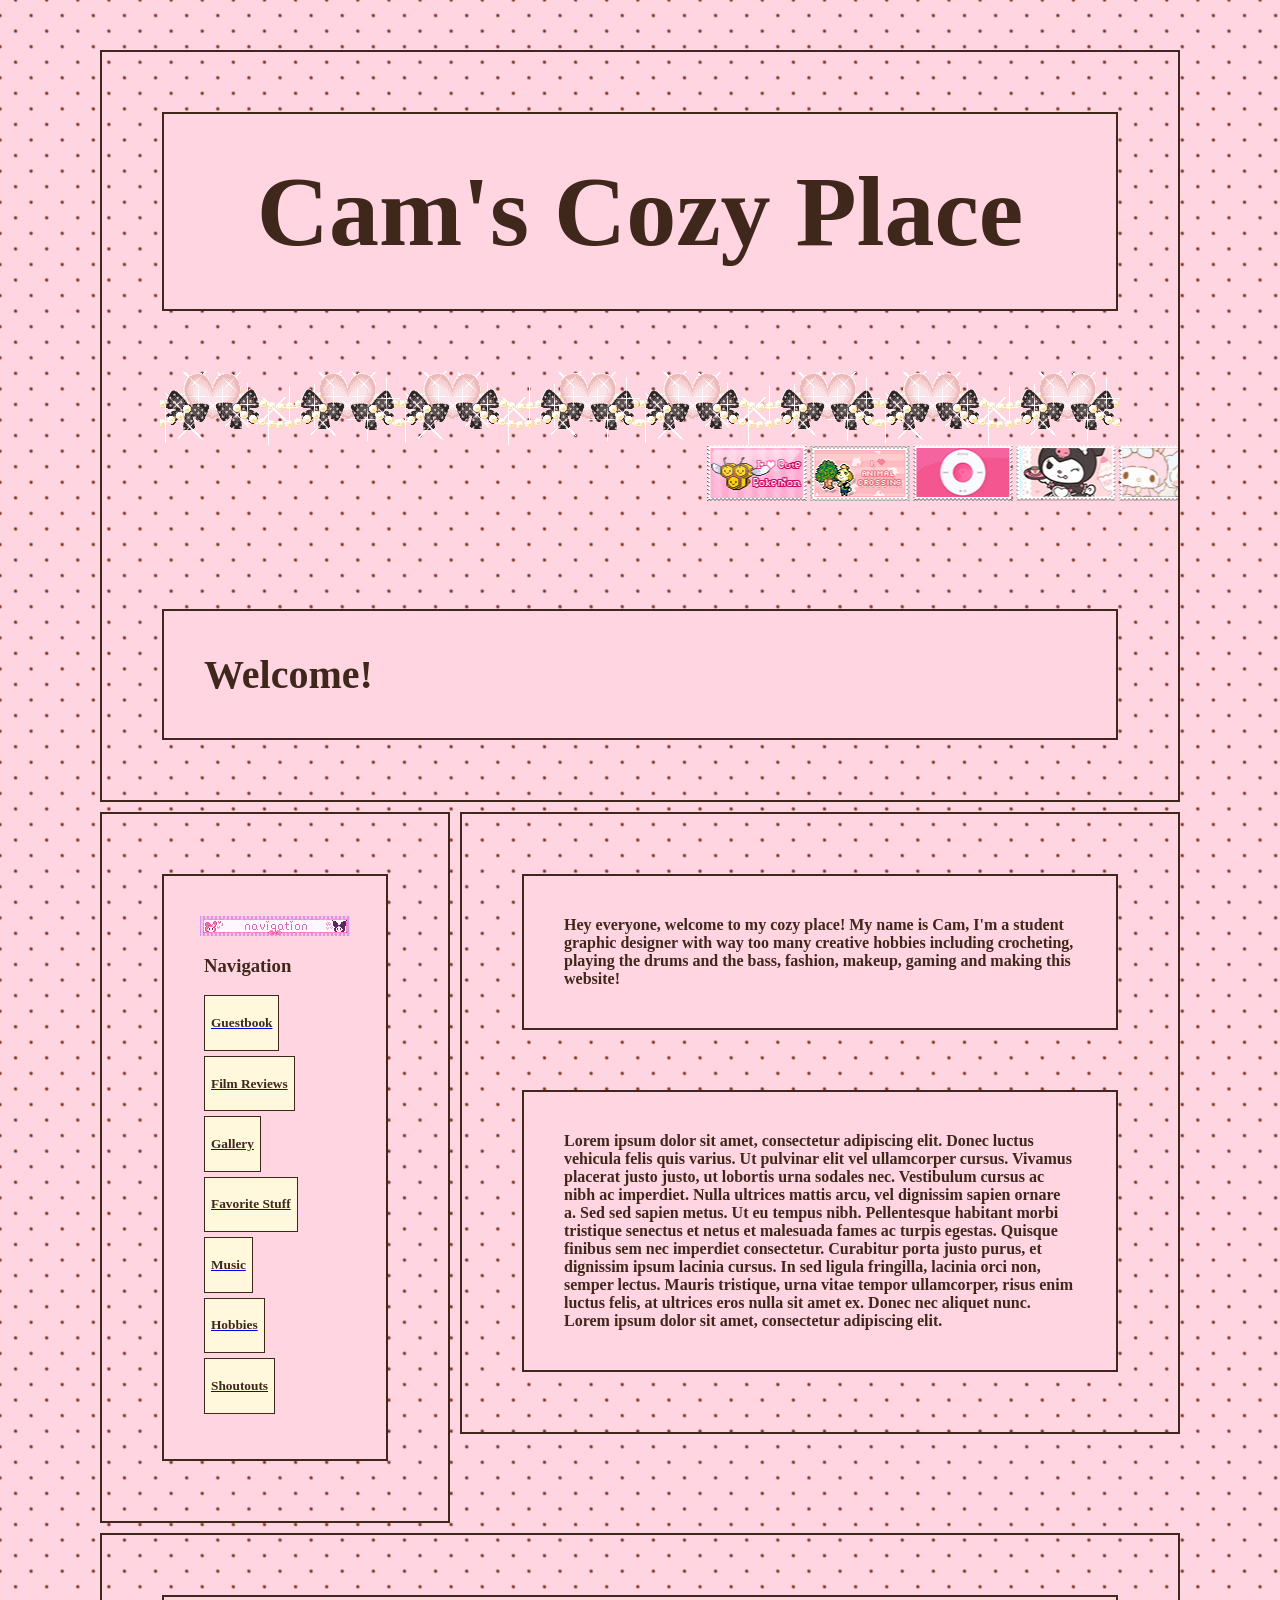
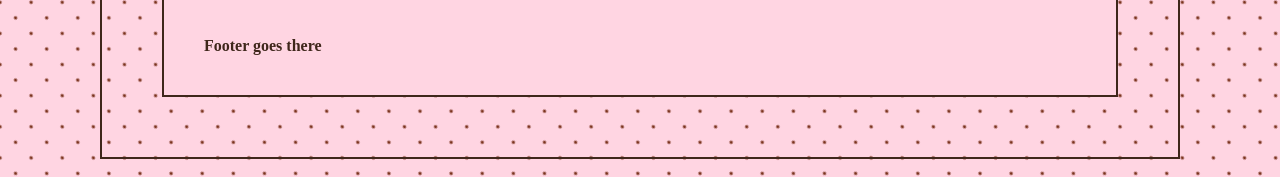
==== Cam's Cozy Place.html @ 47f9416a "Initial commit" ====
<!doctype html>
<html>
	
<head>
	<meta charset="UTF-8">
	<meta name="viewport" content="width=device-width, initial-scale=1.0">
	<meta name="author" content="Camille Dupuy">
	<link href="Cam's Cozy Place.css" rel="stylesheet" type="text/css">
	<link rel="icon" type="image/x-icon" href="Assets/my-melody-bullet-17.gif">
	<title>Cam's Cozy Place</title>
	<link rel="stylesheet" href="https://darkosparko.nekoweb.org/webrings/websitebuddy-webring/websitebuddy-style.css">
</head>

<body>
	
	<div class="box">
		<header>
			<h1><strong>Cam's Cozy Place</strong></h1>
			<div class="bows">
				<img src="Assets/Dividers/blackpinkhearts.gif" alt="Bows" style="width=225">
				<img src="Assets/Dividers/blackpinkhearts.gif" alt="Bows" style="width=225">
				<img src="Assets/Dividers/blackpinkhearts.gif" alt="Bows" style="width=225">
				<img src="Assets/Dividers/blackpinkhearts.gif" alt="Bows" style="width=225">
			</div>
				<marquee width="100%" direction="left" height="100px" scrollamount="30">
					<img src="Assets/STAMPS/cutepokemon.gif" alt="cutepokemon">
					<img src="Assets/STAMPS/iloveanimalcrossing.gif" alt="iloveanimalcrossing">
					<img src="Assets/STAMPS/ipod.gif" alt="ipod">
					<img src="Assets/STAMPS/kuromi.png" alt="kuromi">
					<img src="Assets/STAMPS/melocinno.png" alt="melocinno.png">
					<img src="Assets/STAMPS/meta4.gif" alt="heartlessstamp">
					<img src="Assets/STAMPS/mymelody.png" alt="mymelody">
					<img src="Assets/STAMPS/pocky.png" alt="pocky">
					<img src="Assets/STAMPS/Stamp_Anti_AI.png" alt="Anti_AI">
					<img src="Assets/STAMPS/Stamp_Be_Kind_to_Eachother.png" alt="Be_Kind_to_Eachother">
					<img src="Assets/STAMPS/Stamp_CA_Cupid.png" alt="CA_Cupid">
					<img src="Assets/STAMPS/Stamp_Feminist_Killjoy.png" alt="Feminist_Killjoy">
					<img src="Assets/STAMPS/Stamp_Full_Time_Dreamer.gif" alt="Full_Time_Dreamer">
					<img src="Assets/STAMPS/Stamp_I_Ship_Gays.png" alt="I_Ship_Gays">
					<img src="Assets/STAMPS/Stamp_Kill_All_Pedos.png" alt="Kill_All_Pedos">
					<img src="Assets/STAMPS/Stamp_Magical_Girl_in_Training.gif" alt="SMagical_Girl_in_Training">
					<img src="Assets/STAMPS/Stamp_Minecraft_Lover.gif" alt="Minecraft_Lover"> 
					<img src="Assets/STAMPS/Stamp_Monster_High.png" alt="Monster_High">
					<img src="Assets/STAMPS/Stamp_My_Melody_7.png" alt="My_Melody">
					<img src="Assets/STAMPS/Stamp_Pokemon.png" alt="Pokemon">
					<img src="Assets/STAMPS/Stamp_Sanrio.png" alt="Sanrio">
					<img src="Assets/STAMPS/Stamp_Someone_Loves_You.png" alt="Someone_Loves_You">
					<img src="Assets/STAMPS/wii.gif" alt="wii">
				</marquee>
			
			
			
			<h2><strong>Welcome!</strong></h2>
			
		</header>
	
	
		<nav>	
			<div class="tableofcontents">
				<ul>
					<div class="navblink">
					<img src="Assets/Blinkies/blinkiesCafe-lk.gif" alt="navigation blinkie" width="300">
					</div>
					<h3>Navigation</h3>
					<li> <a href="https://camscozyplaceguestbook.atabook.org/"> <button> <h4>Guestbook</h4> </button> </a></li>
        			<li> <a href="Film Reviews"> <button> <h4>Film Reviews</h4> </button> </a> </li>
					<li> <a href="Gallery"> <button> <h4>Gallery</h4> </button> </a> </li>
        			<li> <a href="Favorite Stuff"> <button> <h4>Favorite Stuff</h4> </button> </a> </li>
					<li> <a href="Music"> <button> <h4>Music</h4> </button> </a> </li>
					<li> <a href="Hobbies"> <button> <h4>Hobbies</h4> </button> </a> </li>
					<li> <a href="Shoutouts"> <button> <h4>Shoutouts</h4> </button></a> </li>
        		</ul>
			</div>
		</nav>
		<main>
			
			<p><b>Hey everyone, welcome to my cozy place! My name is Cam, I'm a student graphic designer with way too many creative hobbies including crocheting, playing the drums and the bass, fashion, makeup, gaming and making this website!</b></p>
			<p>Lorem ipsum dolor sit amet, consectetur adipiscing elit. Donec luctus vehicula felis quis varius. Ut pulvinar elit vel ullamcorper cursus. Vivamus placerat justo justo, ut lobortis urna sodales nec. Vestibulum cursus ac nibh ac imperdiet. Nulla ultrices mattis arcu, vel dignissim sapien ornare a. Sed sed sapien metus. Ut eu tempus nibh. Pellentesque habitant morbi tristique senectus et netus et malesuada fames ac turpis egestas. Quisque finibus sem nec imperdiet consectetur. Curabitur porta justo purus, et dignissim ipsum lacinia cursus. In sed ligula fringilla, lacinia orci non, semper lectus. Mauris tristique, urna vitae tempor ullamcorper, risus enim luctus felis, at ultrices eros nulla sit amet ex. Donec nec aliquet nunc. Lorem ipsum dolor sit amet, consectetur adipiscing elit.</p>
			
		</main>
		<footer>
			<p>Footer goes there</p></footer>
	<div id="websitebuddyring">
     	<script type="text/javascript" src="https://darkosparko.nekoweb.org/webrings/websitebuddy-webring/websitebuddy-variables.js"></script>
     	<script type="text/javascript" src="https://darkosparko.nekoweb.org/webrings/websitebuddy-webring/websitebuddy-widget.js"></script>
     </div>
	
	</div>
	
</body>
</html>
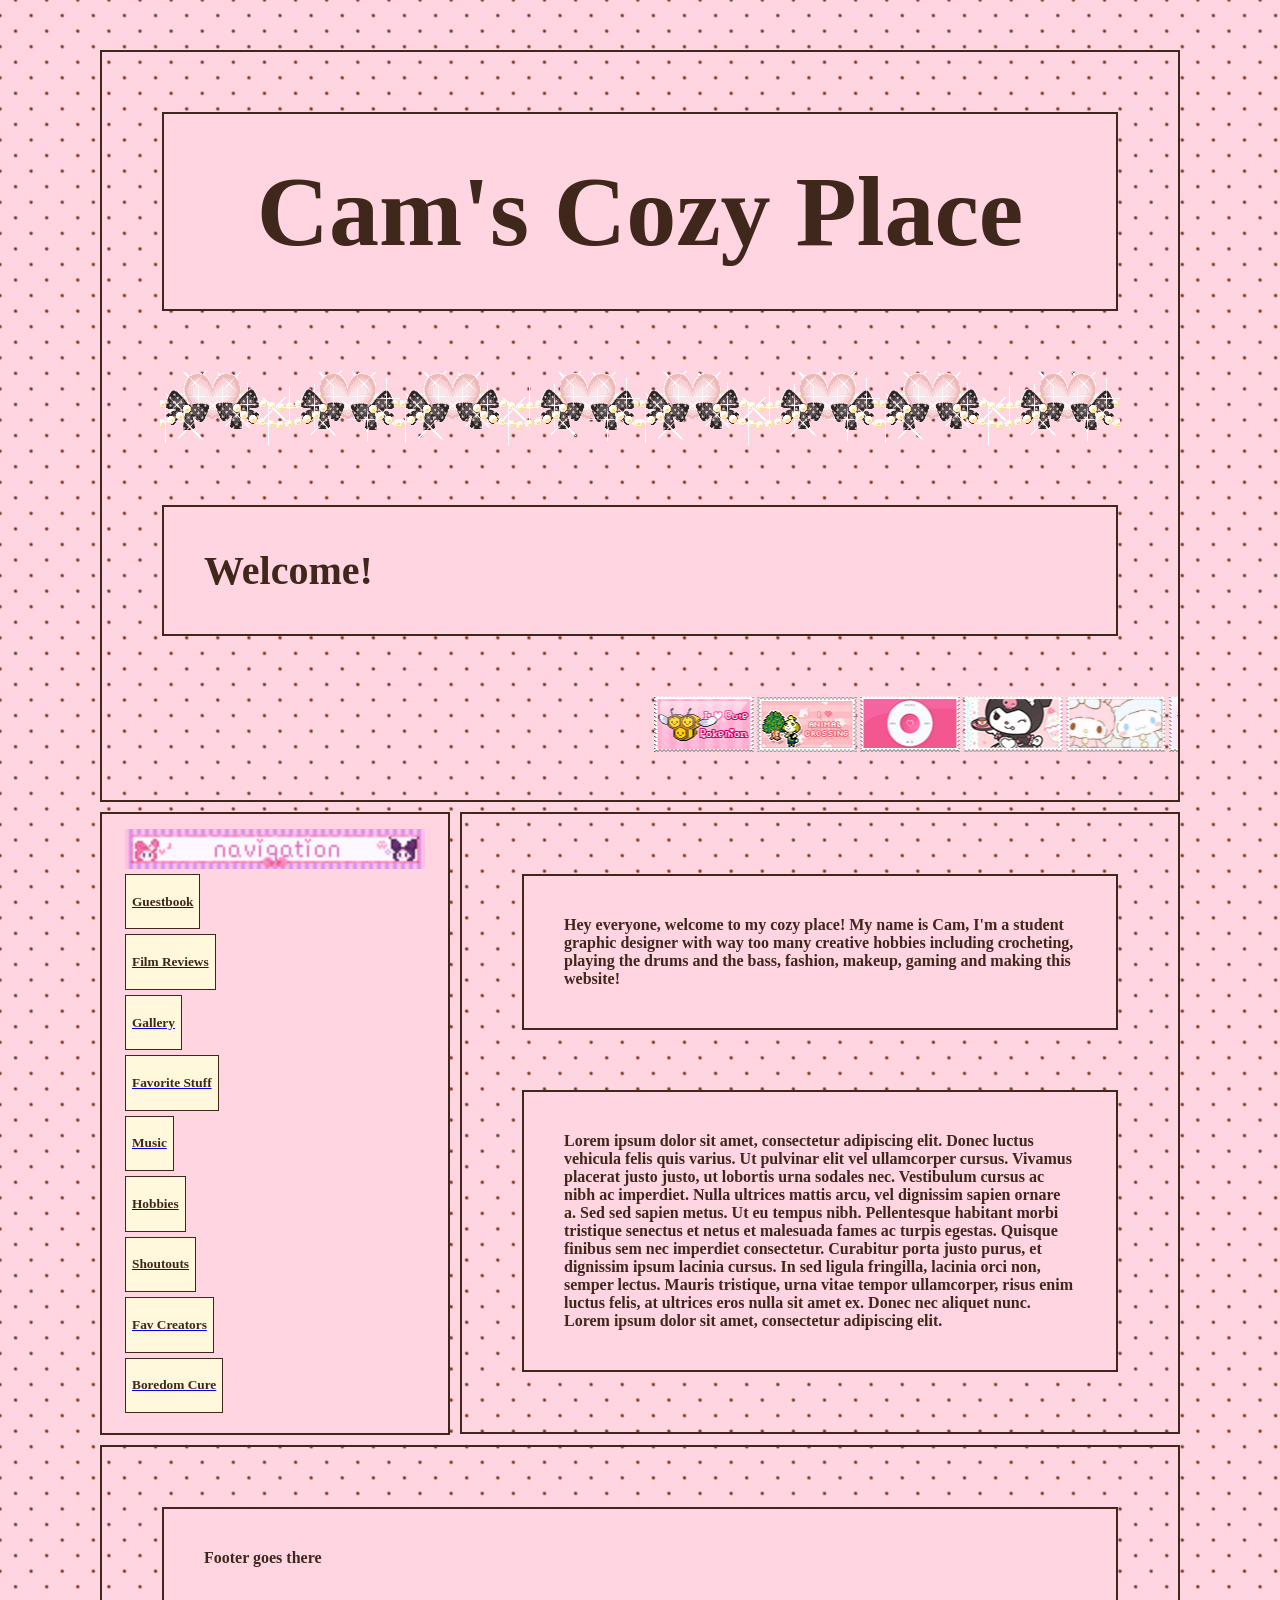
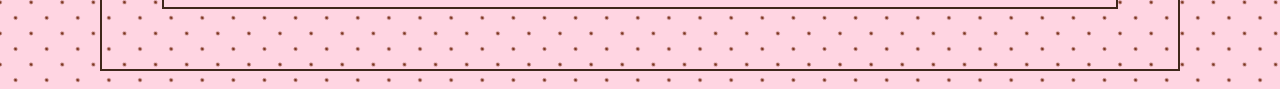
==== commit 3033e667: "Test" ====
--- a/Cam's Cozy Place.html
+++ b/Cam's Cozy Place.html
@@ -7,12 +7,11 @@
 	<meta name="author" content="Camille Dupuy">
 	<link href="Cam's Cozy Place.css" rel="stylesheet" type="text/css">
 	<link rel="icon" type="image/x-icon" href="Assets/my-melody-bullet-17.gif">
+	<link rel="stylesheet" href="https://darkosparko.nekoweb.org/webrings/websitebuddy-webring/websitebuddy-style.css">
 	<title>Cam's Cozy Place</title>
-	<link rel="stylesheet" href="https://darkosparko.nekoweb.org/webrings/websitebuddy-webring/websitebuddy-style.css">
 </head>
 
 <body>
-	
 	<div class="box">
 		<header>
 			<h1><strong>Cam's Cozy Place</strong></h1>
@@ -22,6 +21,7 @@
 				<img src="Assets/Dividers/blackpinkhearts.gif" alt="Bows" style="width=225">
 				<img src="Assets/Dividers/blackpinkhearts.gif" alt="Bows" style="width=225">
 			</div>
+			<h2><strong>Welcome!</strong></h2>
 				<marquee width="100%" direction="left" height="100px" scrollamount="30">
 					<img src="Assets/STAMPS/cutepokemon.gif" alt="cutepokemon">
 					<img src="Assets/STAMPS/iloveanimalcrossing.gif" alt="iloveanimalcrossing">
@@ -47,21 +47,15 @@
 					<img src="Assets/STAMPS/Stamp_Someone_Loves_You.png" alt="Someone_Loves_You">
 					<img src="Assets/STAMPS/wii.gif" alt="wii">
 				</marquee>
-			
-			
-			
-			<h2><strong>Welcome!</strong></h2>
-			
 		</header>
 	
 	
 		<nav>	
-			<div class="tableofcontents">
 				<ul>
 					<div class="navblink">
 					<img src="Assets/Blinkies/blinkiesCafe-lk.gif" alt="navigation blinkie" width="300">
 					</div>
-					<h3>Navigation</h3>
+					
 					<li> <a href="https://camscozyplaceguestbook.atabook.org/"> <button> <h4>Guestbook</h4> </button> </a></li>
         			<li> <a href="Film Reviews"> <button> <h4>Film Reviews</h4> </button> </a> </li>
 					<li> <a href="Gallery"> <button> <h4>Gallery</h4> </button> </a> </li>
@@ -69,8 +63,10 @@
 					<li> <a href="Music"> <button> <h4>Music</h4> </button> </a> </li>
 					<li> <a href="Hobbies"> <button> <h4>Hobbies</h4> </button> </a> </li>
 					<li> <a href="Shoutouts"> <button> <h4>Shoutouts</h4> </button></a> </li>
+					<li> <a href="Fav Creators"> <button> <h4>Fav Creators</h4> </button></a> </li>
+					<li> <a href="Boredom Cure"> <button> <h4>Boredom Cure</h4> </button></a> </li>
+					
         		</ul>
-			</div>
 		</nav>
 		<main>
 			
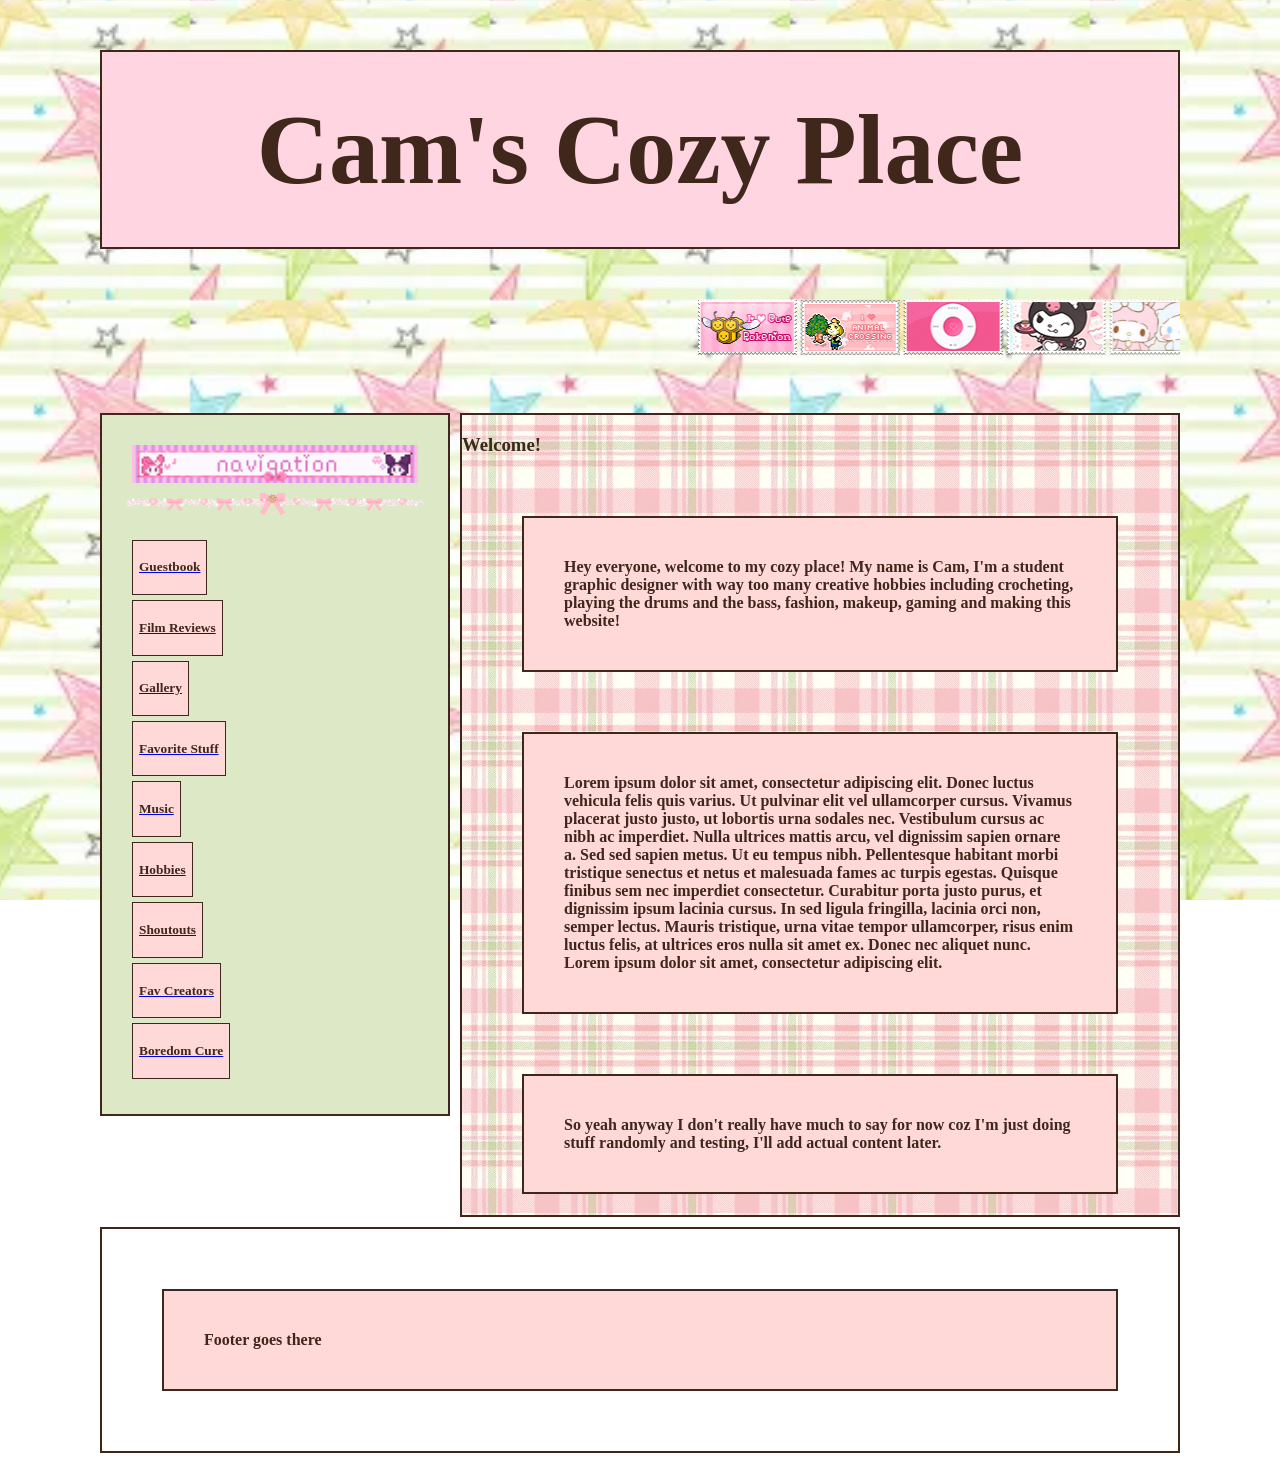
==== commit a2eb4055: "Layout Changes + scrolling added" ====
--- a/Cam's Cozy Place.html
+++ b/Cam's Cozy Place.html
@@ -15,14 +15,8 @@
 	<div class="box">
 		<header>
 			<h1><strong>Cam's Cozy Place</strong></h1>
-			<div class="bows">
-				<img src="Assets/Dividers/blackpinkhearts.gif" alt="Bows" style="width=225">
-				<img src="Assets/Dividers/blackpinkhearts.gif" alt="Bows" style="width=225">
-				<img src="Assets/Dividers/blackpinkhearts.gif" alt="Bows" style="width=225">
-				<img src="Assets/Dividers/blackpinkhearts.gif" alt="Bows" style="width=225">
-			</div>
-			<h2><strong>Welcome!</strong></h2>
-				<marquee width="100%" direction="left" height="100px" scrollamount="30">
+			
+			<marquee width="100%" direction="left" height="100px" scrollamount="30">
 					<img src="Assets/STAMPS/cutepokemon.gif" alt="cutepokemon">
 					<img src="Assets/STAMPS/iloveanimalcrossing.gif" alt="iloveanimalcrossing">
 					<img src="Assets/STAMPS/ipod.gif" alt="ipod">
@@ -46,14 +40,20 @@
 					<img src="Assets/STAMPS/Stamp_Sanrio.png" alt="Sanrio">
 					<img src="Assets/STAMPS/Stamp_Someone_Loves_You.png" alt="Someone_Loves_You">
 					<img src="Assets/STAMPS/wii.gif" alt="wii">
-				</marquee>
+		</marquee>
+		
 		</header>
-	
+		
+		
 	
 		<nav>	
 				<ul>
 					<div class="navblink">
 					<img src="Assets/Blinkies/blinkiesCafe-lk.gif" alt="navigation blinkie" width="300">
+					</div>
+					
+					<div class="navdivider">
+					<img src="Assets/Dividers/cookiebows.gif" alt="divider" width="300">
 					</div>
 					
 					<li> <a href="https://camscozyplaceguestbook.atabook.org/"> <button> <h4>Guestbook</h4> </button> </a></li>
@@ -69,9 +69,12 @@
         		</ul>
 		</nav>
 		<main>
-			
+			<div class="main content" style="max-height:800px; overflow-y: auto">
+			<h3>Welcome!</h3>
 			<p><b>Hey everyone, welcome to my cozy place! My name is Cam, I'm a student graphic designer with way too many creative hobbies including crocheting, playing the drums and the bass, fashion, makeup, gaming and making this website!</b></p>
 			<p>Lorem ipsum dolor sit amet, consectetur adipiscing elit. Donec luctus vehicula felis quis varius. Ut pulvinar elit vel ullamcorper cursus. Vivamus placerat justo justo, ut lobortis urna sodales nec. Vestibulum cursus ac nibh ac imperdiet. Nulla ultrices mattis arcu, vel dignissim sapien ornare a. Sed sed sapien metus. Ut eu tempus nibh. Pellentesque habitant morbi tristique senectus et netus et malesuada fames ac turpis egestas. Quisque finibus sem nec imperdiet consectetur. Curabitur porta justo purus, et dignissim ipsum lacinia cursus. In sed ligula fringilla, lacinia orci non, semper lectus. Mauris tristique, urna vitae tempor ullamcorper, risus enim luctus felis, at ultrices eros nulla sit amet ex. Donec nec aliquet nunc. Lorem ipsum dolor sit amet, consectetur adipiscing elit.</p>
+			<p>So yeah anyway I don't really have much to say for now coz I'm just doing stuff randomly and testing, I'll add actual content later.</p>
+			</div>
 			
 		</main>
 		<footer>
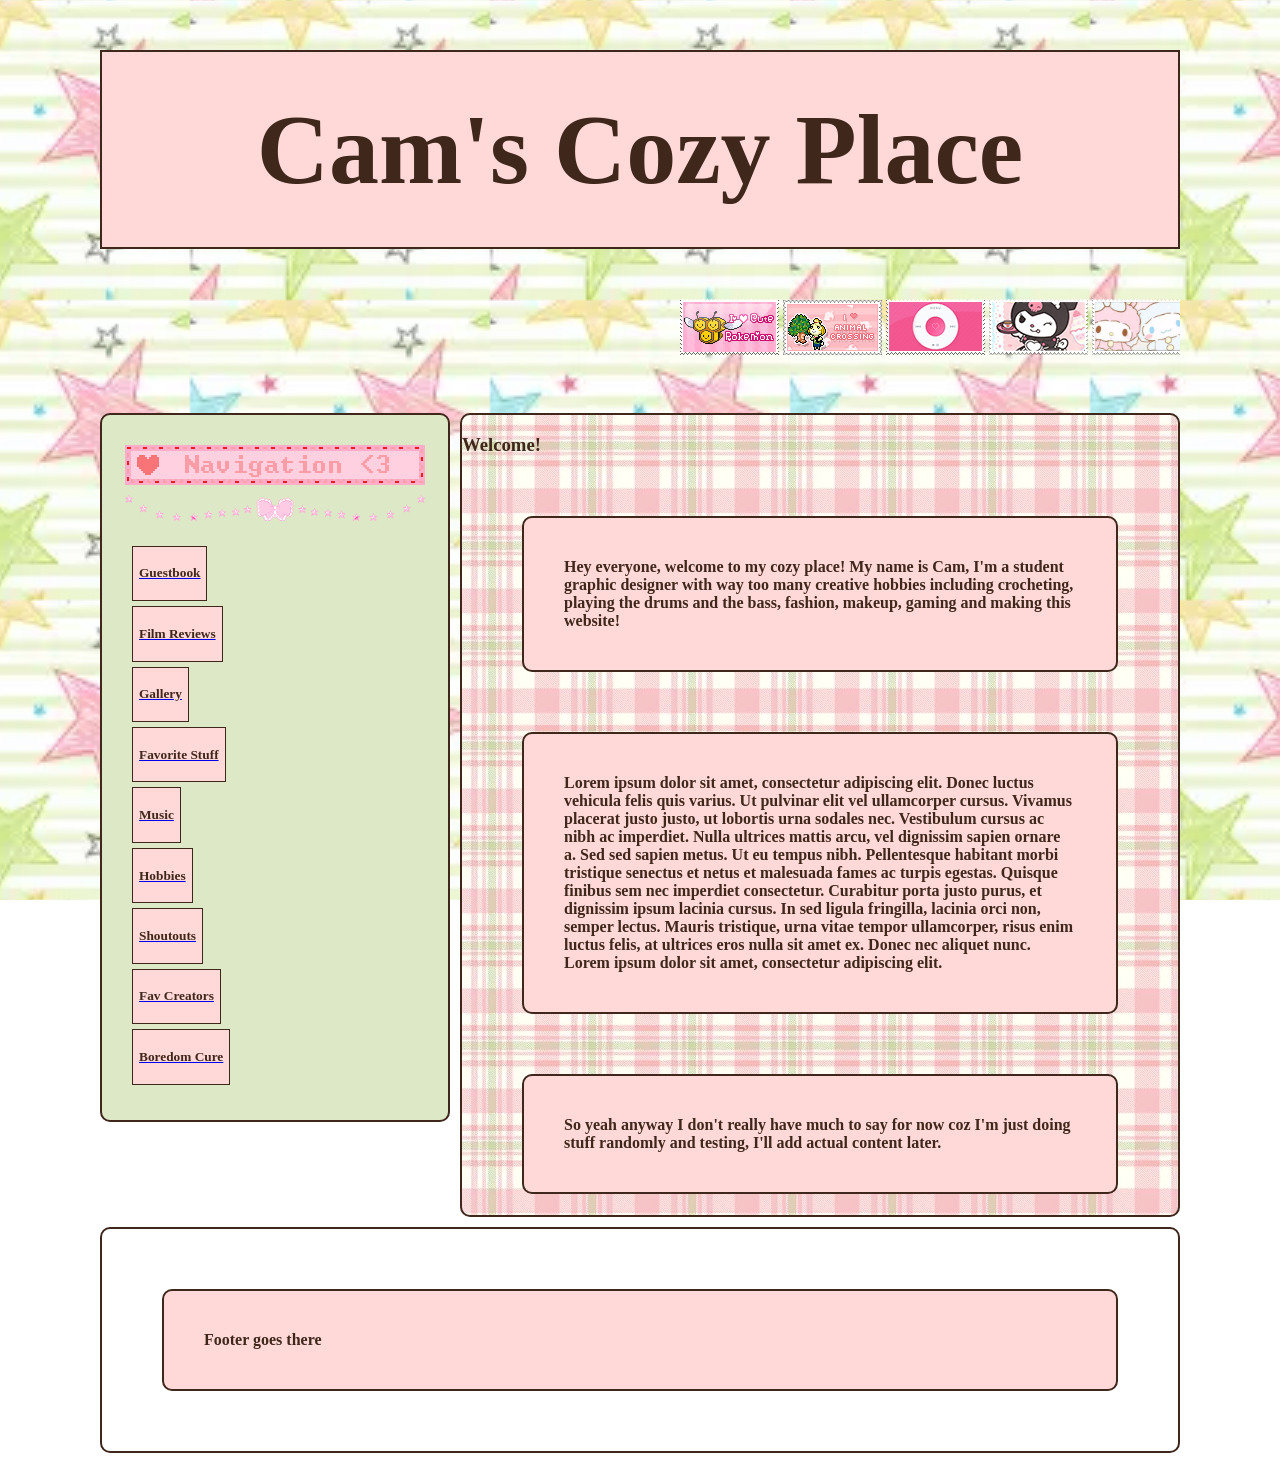
==== commit 0bac03d3: "changed box shapes and scroll bar" ====
--- a/Cam's Cozy Place.html
+++ b/Cam's Cozy Place.html
@@ -49,11 +49,11 @@
 		<nav>	
 				<ul>
 					<div class="navblink">
-					<img src="Assets/Blinkies/blinkiesCafe-lk.gif" alt="navigation blinkie" width="300">
+					<img src="Assets/Blinkies/blinkiesCafe-Sg.gif" alt="navigation blinkie" width="300">
 					</div>
 					
 					<div class="navdivider">
-					<img src="Assets/Dividers/cookiebows.gif" alt="divider" width="300">
+					<img src="Assets/Dividers/bumpybow.gif" alt="divider" width="300">
 					</div>
 					
 					<li> <a href="https://camscozyplaceguestbook.atabook.org/"> <button> <h4>Guestbook</h4> </button> </a></li>
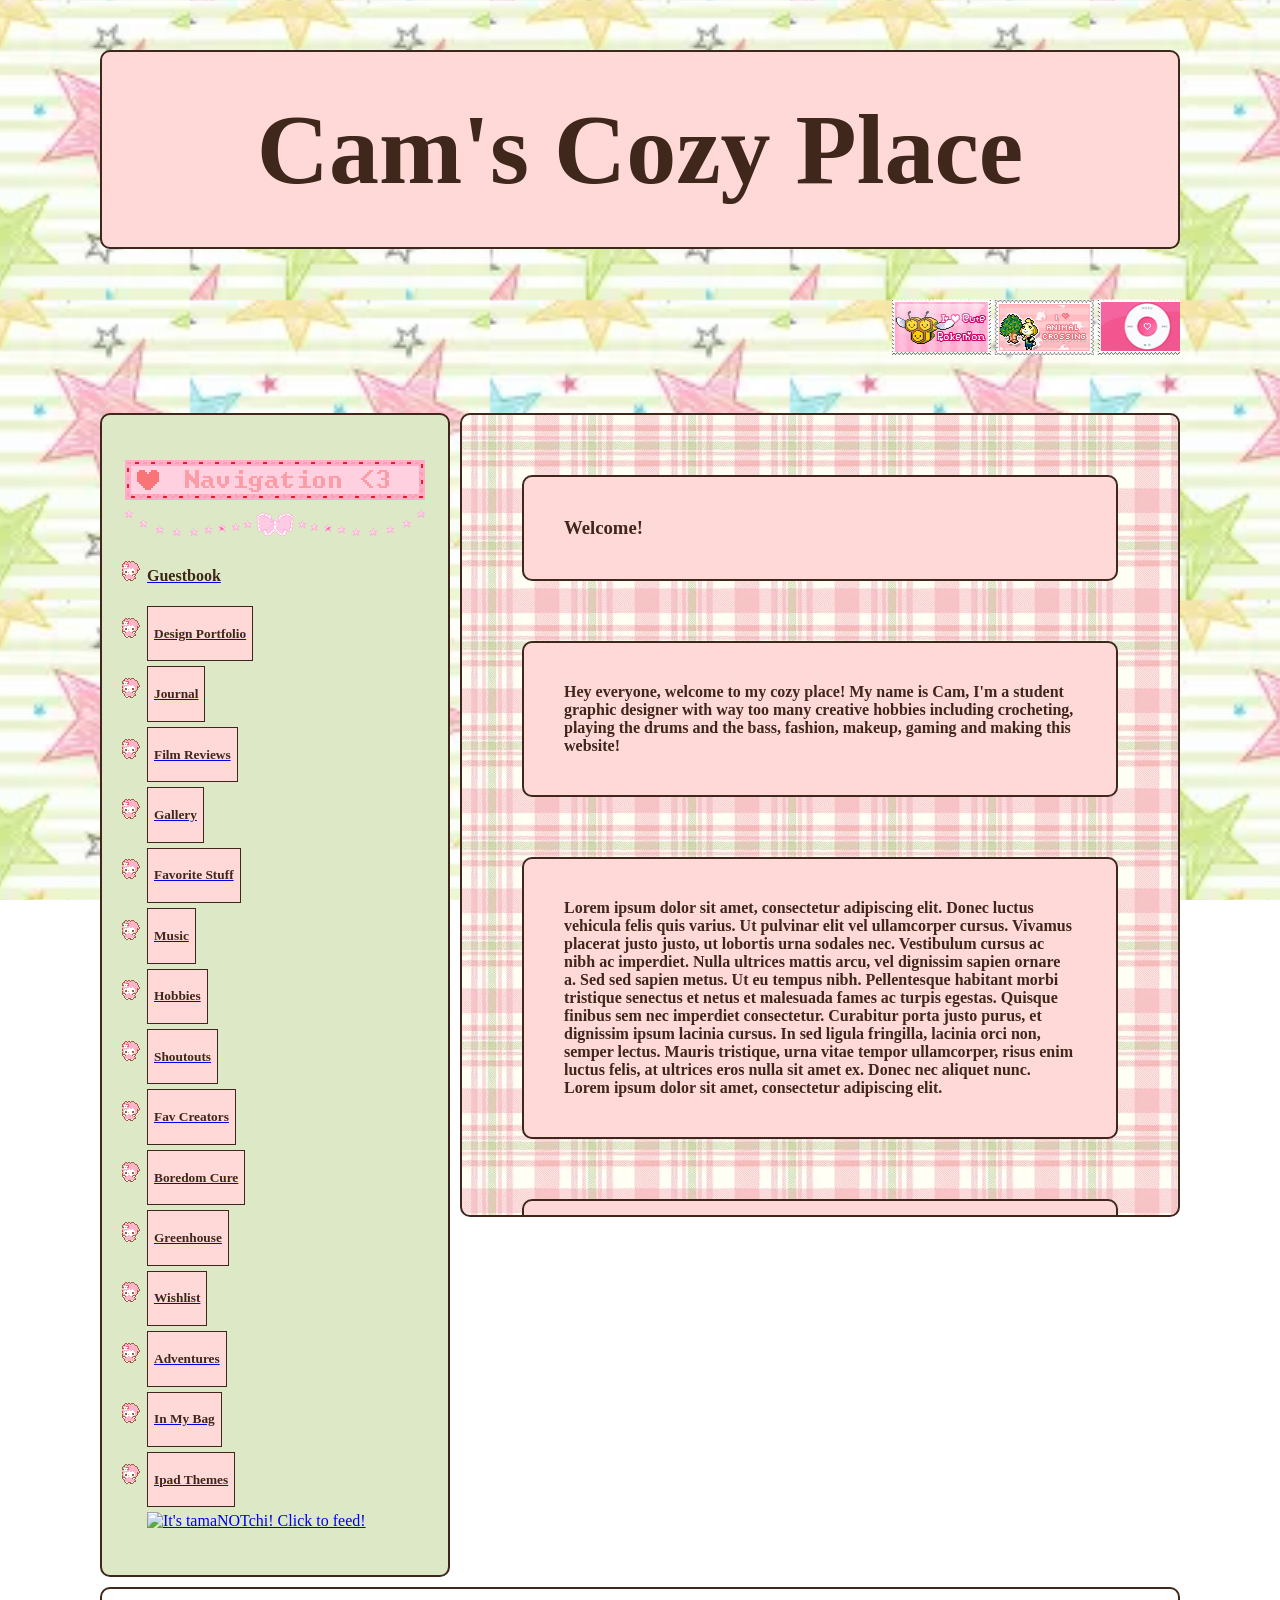
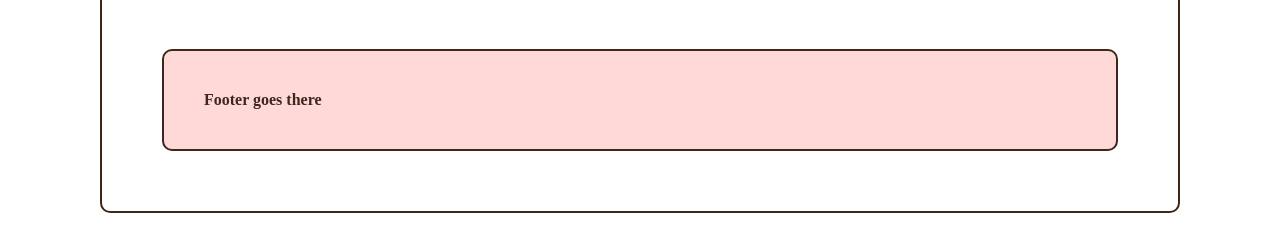
==== commit 3caef03f: "Border tests" ====
--- a/Cam's Cozy Place.html
+++ b/Cam's Cozy Place.html
@@ -16,7 +16,7 @@
 		<header>
 			<h1><strong>Cam's Cozy Place</strong></h1>
 			
-			<marquee width="100%" direction="left" height="100px" scrollamount="30">
+			<marquee width="100%" direction="left" height="100px" scrollamount="15">
 					<img src="Assets/STAMPS/cutepokemon.gif" alt="cutepokemon">
 					<img src="Assets/STAMPS/iloveanimalcrossing.gif" alt="iloveanimalcrossing">
 					<img src="Assets/STAMPS/ipod.gif" alt="ipod">
@@ -40,6 +40,7 @@
 					<img src="Assets/STAMPS/Stamp_Sanrio.png" alt="Sanrio">
 					<img src="Assets/STAMPS/Stamp_Someone_Loves_You.png" alt="Someone_Loves_You">
 					<img src="Assets/STAMPS/wii.gif" alt="wii">
+				
 		</marquee>
 		
 		</header>
@@ -56,7 +57,9 @@
 					<img src="Assets/Dividers/bumpybow.gif" alt="divider" width="300">
 					</div>
 					
-					<li> <a href="https://camscozyplaceguestbook.atabook.org/"> <button> <h4>Guestbook</h4> </button> </a></li>
+					<li> <a href="https://camscozyplaceguestbook.atabook.org/"> <h4>Guestbook</h4> </a></li>
+					<li> <a href="Design Portfolio"> <button> <h4>Design Portfolio</h4> </button></a> </li>
+					<li> <a href="Journal"> <button> <h4>Journal</h4> </button></a> </li>
         			<li> <a href="Film Reviews"> <button> <h4>Film Reviews</h4> </button> </a> </li>
 					<li> <a href="Gallery"> <button> <h4>Gallery</h4> </button> </a> </li>
         			<li> <a href="Favorite Stuff"> <button> <h4>Favorite Stuff</h4> </button> </a> </li>
@@ -65,13 +68,22 @@
 					<li> <a href="Shoutouts"> <button> <h4>Shoutouts</h4> </button></a> </li>
 					<li> <a href="Fav Creators"> <button> <h4>Fav Creators</h4> </button></a> </li>
 					<li> <a href="Boredom Cure"> <button> <h4>Boredom Cure</h4> </button></a> </li>
+					<li> <a href="Greenhouse"> <button> <h4>Greenhouse</h4> </button></a> </li>
+					<li> <a href="Wishlist"> <button> <h4>Wishlist</h4> </button></a> </li>
+					<li> <a href="Adventures"> <button> <h4>Adventures</h4> </button></a> </li>
+					<li> <a href="In My Bag"> <button> <h4>In My Bag</h4> </button></a> </li>
+					<li> <a href="Ipad Themes"> <button> <h4>Ipad Themes</h4> </button></a> </li>
+					<div class="tamanotchi">
+					<a href="https://tamanotchi.world/32096c"><img src="https://tamanotchi.world/i2/32096" alt="It's tamaNOTchi! Click to feed!"></a>
+					</div>
 					
         		</ul>
+			
 		</nav>
 		<main>
 			<div class="main content" style="max-height:800px; overflow-y: auto">
 			<h3>Welcome!</h3>
-			<p><b>Hey everyone, welcome to my cozy place! My name is Cam, I'm a student graphic designer with way too many creative hobbies including crocheting, playing the drums and the bass, fashion, makeup, gaming and making this website!</b></p>
+<p><b>Hey everyone, welcome to my cozy place! My name is Cam, I'm a student graphic designer with way too many creative hobbies including crocheting, playing the drums and the bass, fashion, makeup, gaming and making this website!</b></p>
 			<p>Lorem ipsum dolor sit amet, consectetur adipiscing elit. Donec luctus vehicula felis quis varius. Ut pulvinar elit vel ullamcorper cursus. Vivamus placerat justo justo, ut lobortis urna sodales nec. Vestibulum cursus ac nibh ac imperdiet. Nulla ultrices mattis arcu, vel dignissim sapien ornare a. Sed sed sapien metus. Ut eu tempus nibh. Pellentesque habitant morbi tristique senectus et netus et malesuada fames ac turpis egestas. Quisque finibus sem nec imperdiet consectetur. Curabitur porta justo purus, et dignissim ipsum lacinia cursus. In sed ligula fringilla, lacinia orci non, semper lectus. Mauris tristique, urna vitae tempor ullamcorper, risus enim luctus felis, at ultrices eros nulla sit amet ex. Donec nec aliquet nunc. Lorem ipsum dolor sit amet, consectetur adipiscing elit.</p>
 			<p>So yeah anyway I don't really have much to say for now coz I'm just doing stuff randomly and testing, I'll add actual content later.</p>
 			</div>
